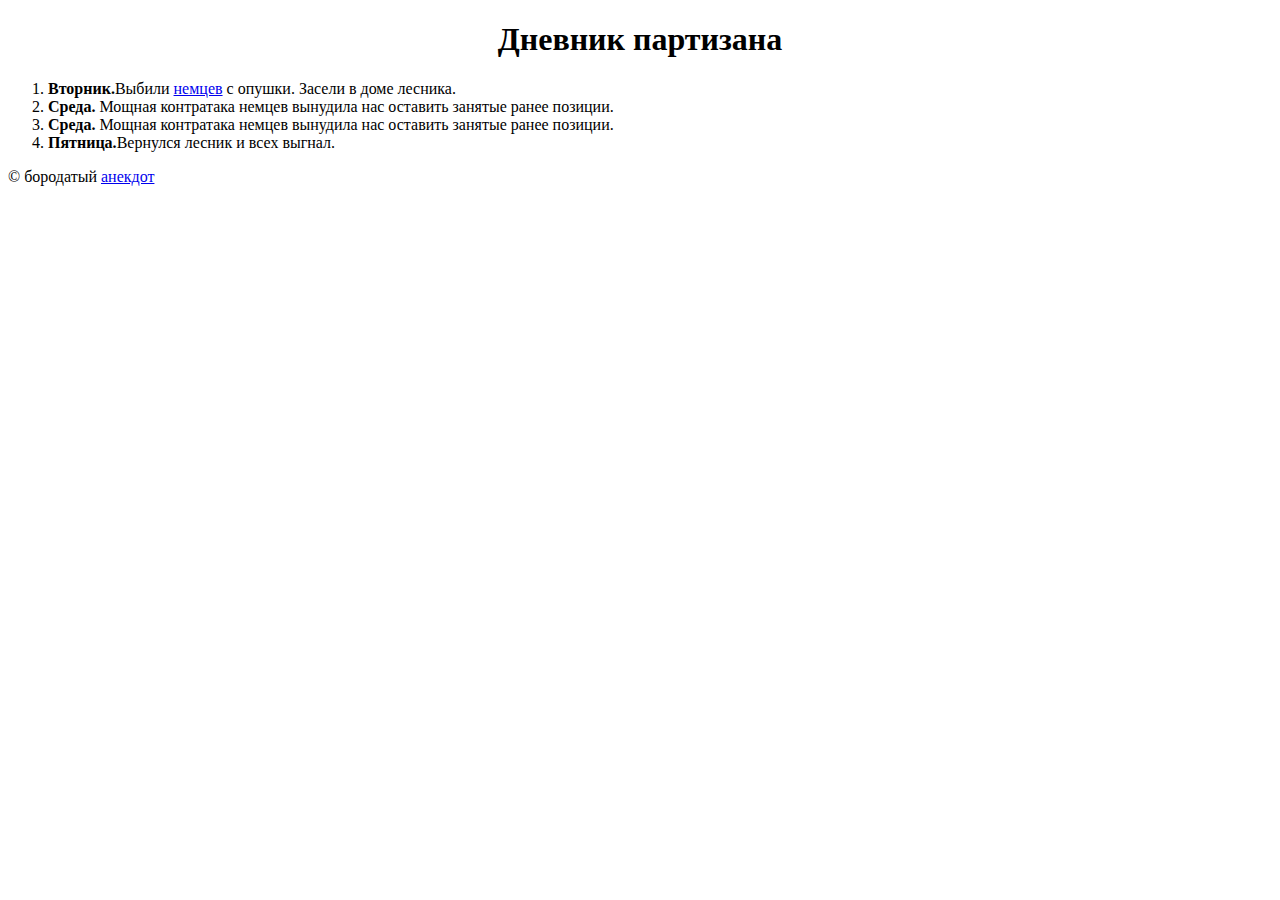
==== lessons1/index.html @ 6fad208c "int rep" ====
<!DOCTYPE HTML PUBLIC "Diary">
<html>
 <head>
  <meta http-equiv="Content-Type" content="text/html; charset=utf-8">
 </head>
 <body>
  <h1 align="center">Дневник партизана</h1>
  <ol>
      <li><b>Вторник.</b>Выбили <a href="https://de.wikipedia.org/">немцев</a> с опушки. Засели в доме лесника.</li>
      <li><b>Среда.</b> Мощная контратака немцев вынудила нас оставить занятые ранее позиции.</li>
      <li><b>Среда.</b> Мощная контратака немцев вынудила нас оставить занятые ранее позиции.</li>
      <li><b>Пятница.</b>Вернулся лесник и всех выгнал.</li>
</ol>
<p>&copy; бородатый <a href="http://anekdotov.net/">анекдот</a> </p>
 </body>
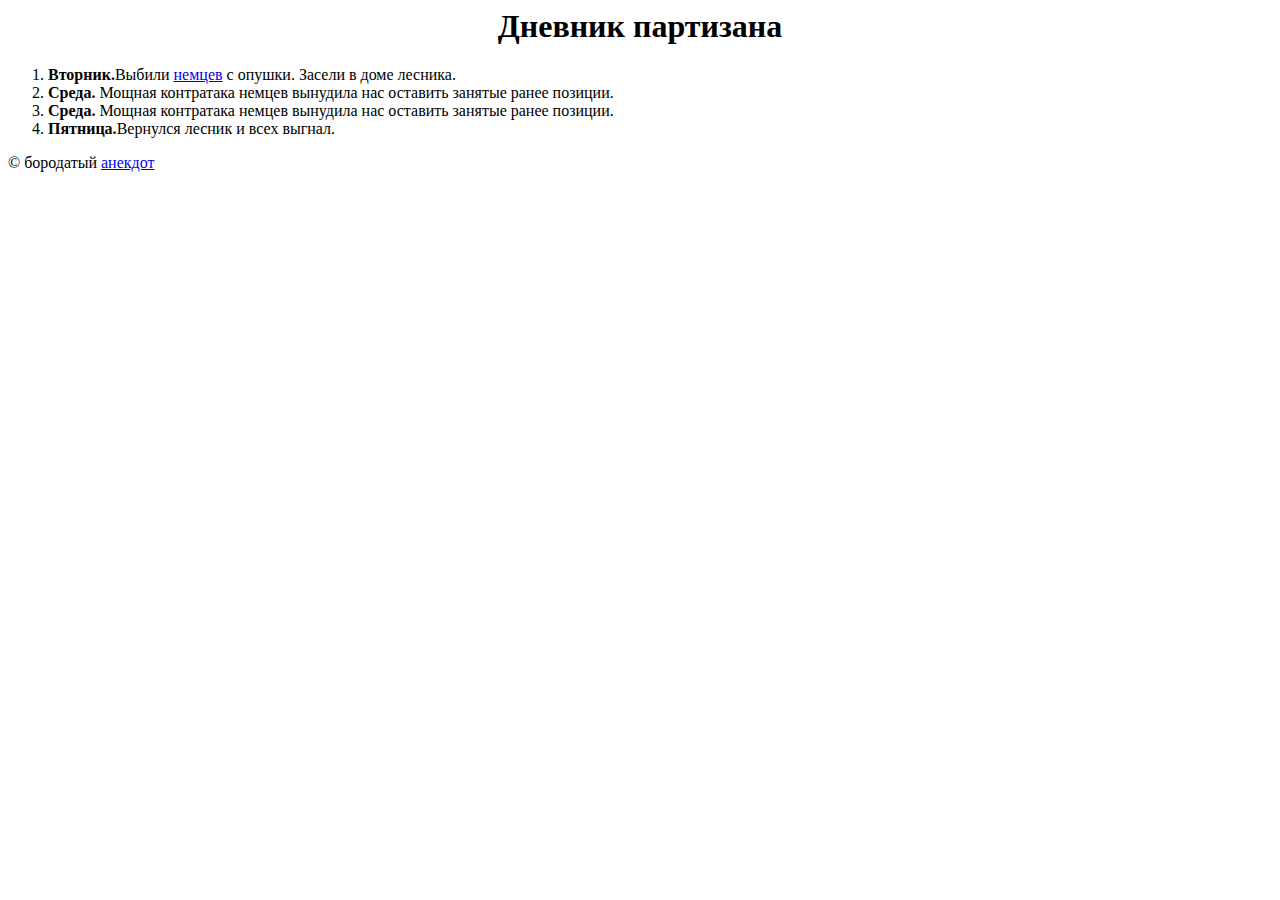
==== commit 9ca0cc00: "init repa" ====
--- a/lessons1/index.html
+++ b/lessons1/index.html
@@ -1,4 +1,4 @@
-<!DOCTYPE HTML PUBLIC "Diary">
+<!DOCTYPE HTML PUBLIC "Diary2>
 <html>
  <head>
   <meta http-equiv="Content-Type" content="text/html; charset=utf-8">
